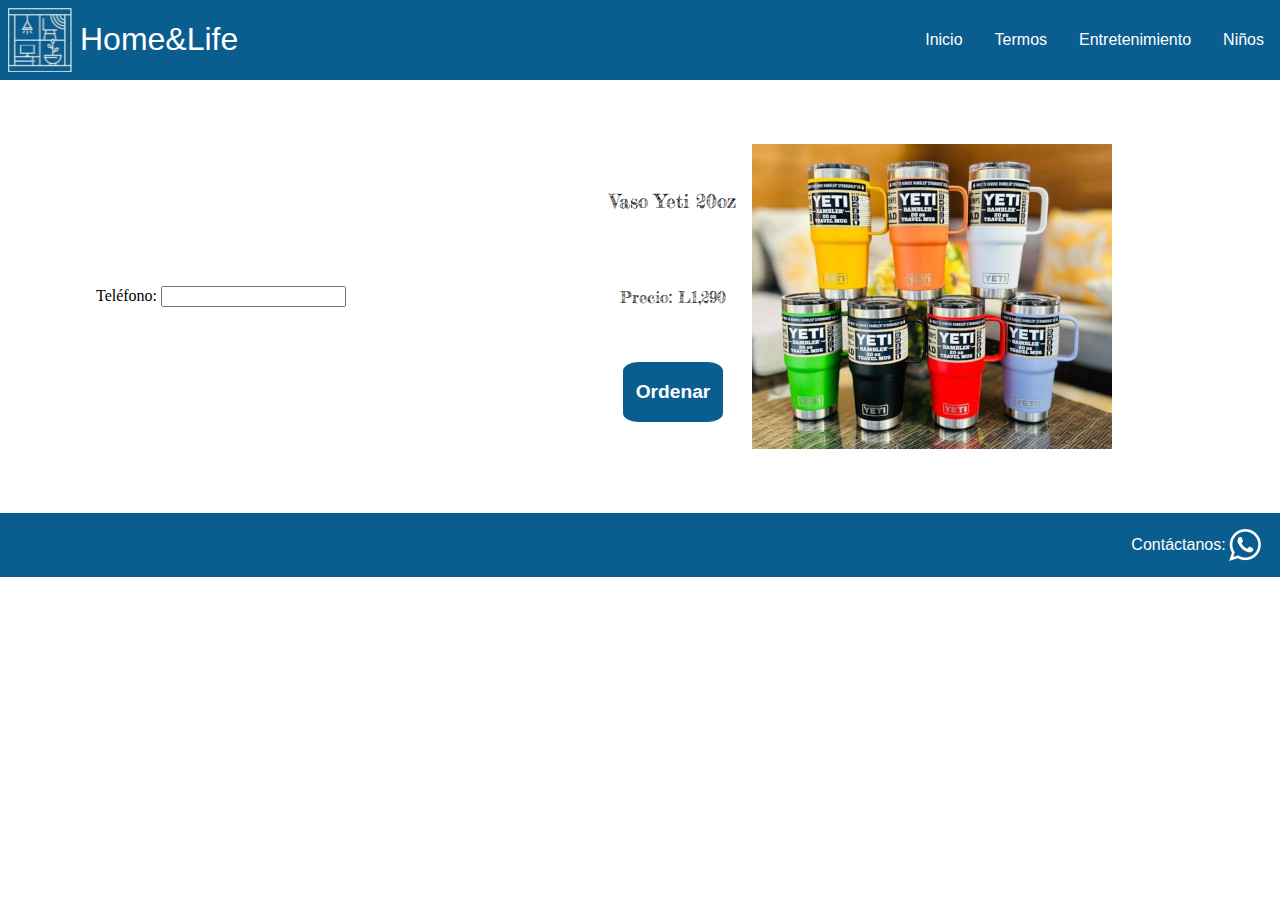
==== termos/vasoYeti20oz.html @ 06b10b21 "pagina para ordenar" ====
<!DOCTYPE html>
<html>
<head>
    <meta charset="UTF-8">
    <title>Home&Life</title>
    <link href='https://fonts.googleapis.com/css?family=Fredericka the Great' rel='stylesheet'>
    <link rel="stylesheet" href="vasoYeti20oz.css">
</head>
<body>
    <header>
        <div>
            <img src="/imagenes/logoSimple.jpg" alt="Logo">
            <h1>Home&Life</h1>
        </div>
        <nav>
            <ul>
                <li><a href="/index.html">Inicio</a></li>
                <li><a href="/index.html#termos">Termos</a></li>
                <li><a href="/index.html#entretenimiento">Entretenimiento</a></li>
                <li><a href="/index.html#niños">Niños</a></li>
            </ul>
        </nav>
    </header>
    <main>
        <section>
            <form method="post">
                <label for="txtTelefono">Teléfono: </label>
                <input type="text" id="txtTelefono" name="telefono">
            </form>
        </section>
        
        <section>
            
            <div class="productos">
                        <div class="datos">
                            <h3>Vaso Yeti 20oz</h3>
                            <span>Precio: L1,290</span>
                            <button type="button" onclick="sendWhatsAppMessage('Vaso yeti de 20oz ordenado')">Ordenar</button>
                        </div>
                        <img src="/imagenes/vasoYeti20oz.jpg" alt="vaso yeti 20oz">   
            </div>          
        </section>

        

        <script>
            function sendWhatsAppMessage(texto) {
                const url = "https://graph.facebook.com/v19.0/348283308364534/messages";
                const token = "[base64]";
                const data = {
                    "messaging_product": "whatsapp",
                    "recipient_type": "individual",
                    "to": "50496418993",
                    "type": "text",
                    "text": {
                        "preview_url": false,
                        "body": texto
                    }
                };
    
                fetch(url, {
                    method: 'POST',
                    headers: {
                        'Authorization': `Bearer ${token}`,
                        'Content-Type': 'application/json'
                    },
                    body: JSON.stringify(data)
                })
                .then(response => {
                    if (!response.ok) {
                        return response.json().then(error => { throw new Error(error.message); });
                    }
                    return response.json();
                })
                .then(data => {
                    console.log('Success:', data);
                })
                .catch(error => {
                    console.error('Error:', error);
                });
            }
        </script>
    </main>
    <footer>
        <div>
            <a href="https://wa.me/50496418993" target="_blank"
            >Contáctanos: <img src="/imagenes/whatsapp-64.png" alt="Logo whatsapp"></a>
        </div>
    </footer>
</body>
</html>
---- termos/vasoYeti20oz.css ----
*{
    box-sizing: border-box;
}

header{
    display: flex;
    align-items: center;
    justify-content: space-between;
    background-color: #0a5d8f;
}

header div{
    display: flex;
}

header div h1{
    color: white;
    font-family: sans-serif;
    font-weight: normal;
}

header img{
    width: 64px;
    height: 64px;
    margin: 0.5rem;
}

header nav ul{
    display: flex;
    list-style: none;
    margin: 0px;
    padding: 0px;
}

header nav ul li a{
    color: white;
    font-family: sans-serif;
    text-decoration: none;
    padding: 0.8rem 1rem;
}

header nav ul li a:hover{
    background-color: #0c6eaa;
}

body{
    margin: 0px;
    padding: px;
}


body main{
    align-items: center;
    justify-content: space-around;
    display: flex;
}

.productos{
    display: flex;
    padding: 4rem;
    margin: 0rem;
}

.datos h3{
    font-family: 'Fredericka the Great';
    font-weight: normal;
}

.datos span{
    margin: 0px;
    font-family: 'Fredericka the Great';
}

.datos{
    display: flex;
    padding: 0rem 0.5rem;
    flex-direction: column;
    align-items: center;
    justify-content: space-around;
}

.productos img{
    padding: 0rem 0.5rem;
}

.datos button{
    width: 100px;
    height: 60px;
    font-size: larger;
    font-weight: bold;
    color: white;
    background-color: #0a5d8f;
    border: none;
    border-radius: 15%;
}

.productos button:hover{
    background-color: #0c6eaa;
    cursor: pointer;
}

body footer{
    background-color: #0a5d8f;
}

body footer div{
    align-items: center;
    display: flex;
    justify-content: right;
}

body footer div a{
    color: white;
    font-family: sans-serif;
    text-decoration: none;
    padding: 0.8rem 1rem;
    display: flex;
    align-items: center;
}

body footer div a img{
    width: 32px;
    height: 32px;
    margin: 0.2rem;
}
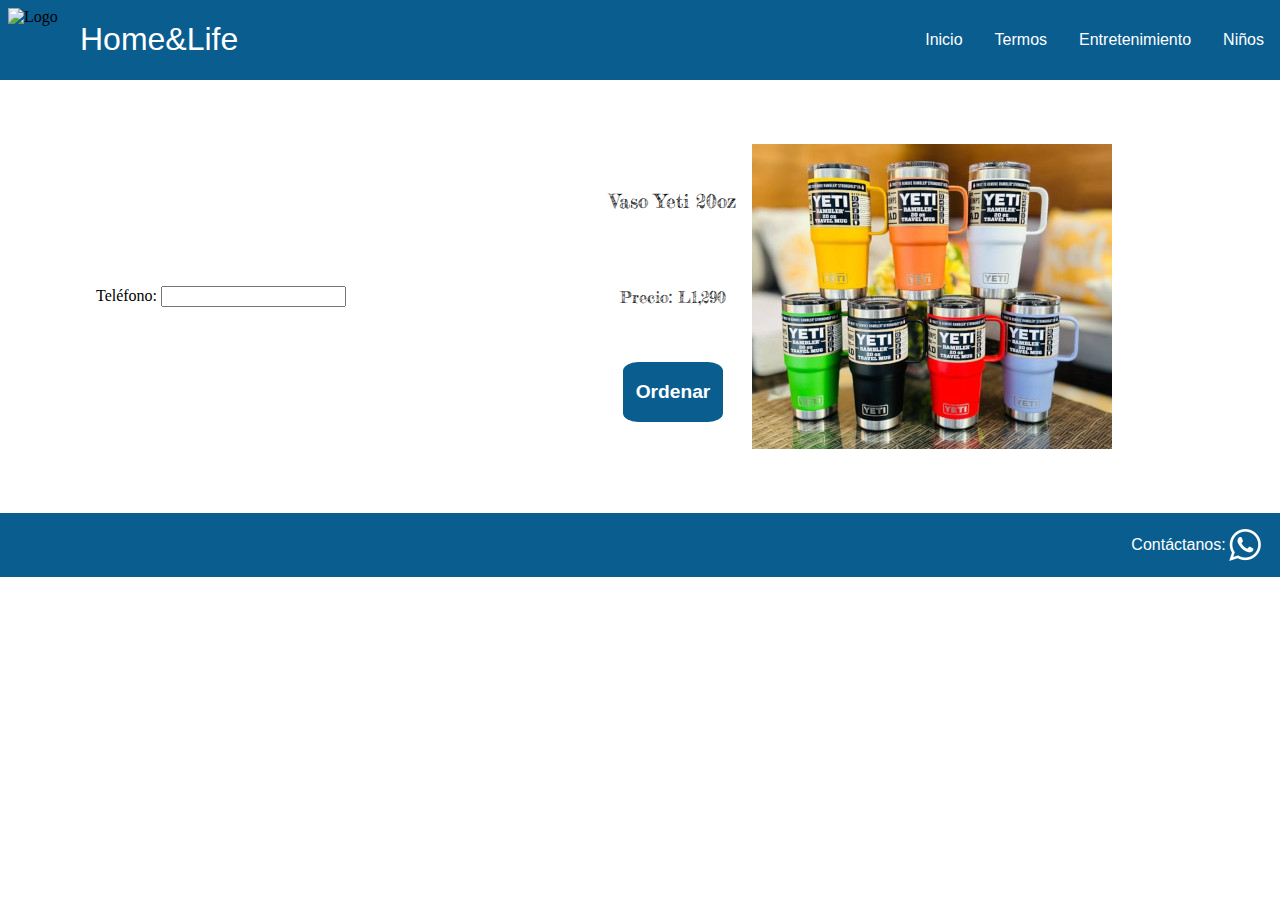
==== commit 42d59646: "Más testing" ====
--- a/termos/vasoYeti20oz.html
+++ b/termos/vasoYeti20oz.html
@@ -9,7 +9,7 @@
 <body>
     <header>
         <div>
-            <img src="/imagenes/logoSimple.jpg" alt="Logo">
+            <img src=".../imagenes/logoSimple.jpg" alt="Logo">
             <h1>Home&Life</h1>
         </div>
         <nav>
@@ -37,7 +37,7 @@
                             <span>Precio: L1,290</span>
                             <button type="button" onclick="sendWhatsAppMessage('Vaso yeti de 20oz ordenado')">Ordenar</button>
                         </div>
-                        <img src="/imagenes/vasoYeti20oz.jpg" alt="vaso yeti 20oz">   
+                        <img src="vasoYeti20oz.jpg" alt="vaso yeti 20oz">   
             </div>          
         </section>
 
@@ -46,7 +46,7 @@
         <script>
             function sendWhatsAppMessage(texto) {
                 const url = "https://graph.facebook.com/v19.0/348283308364534/messages";
-                const token = "[base64]";
+                const token = "[base64]";
                 const data = {
                     "messaging_product": "whatsapp",
                     "recipient_type": "individual",
@@ -88,4 +88,4 @@
         </div>
     </footer>
 </body>
-</html>+</html>
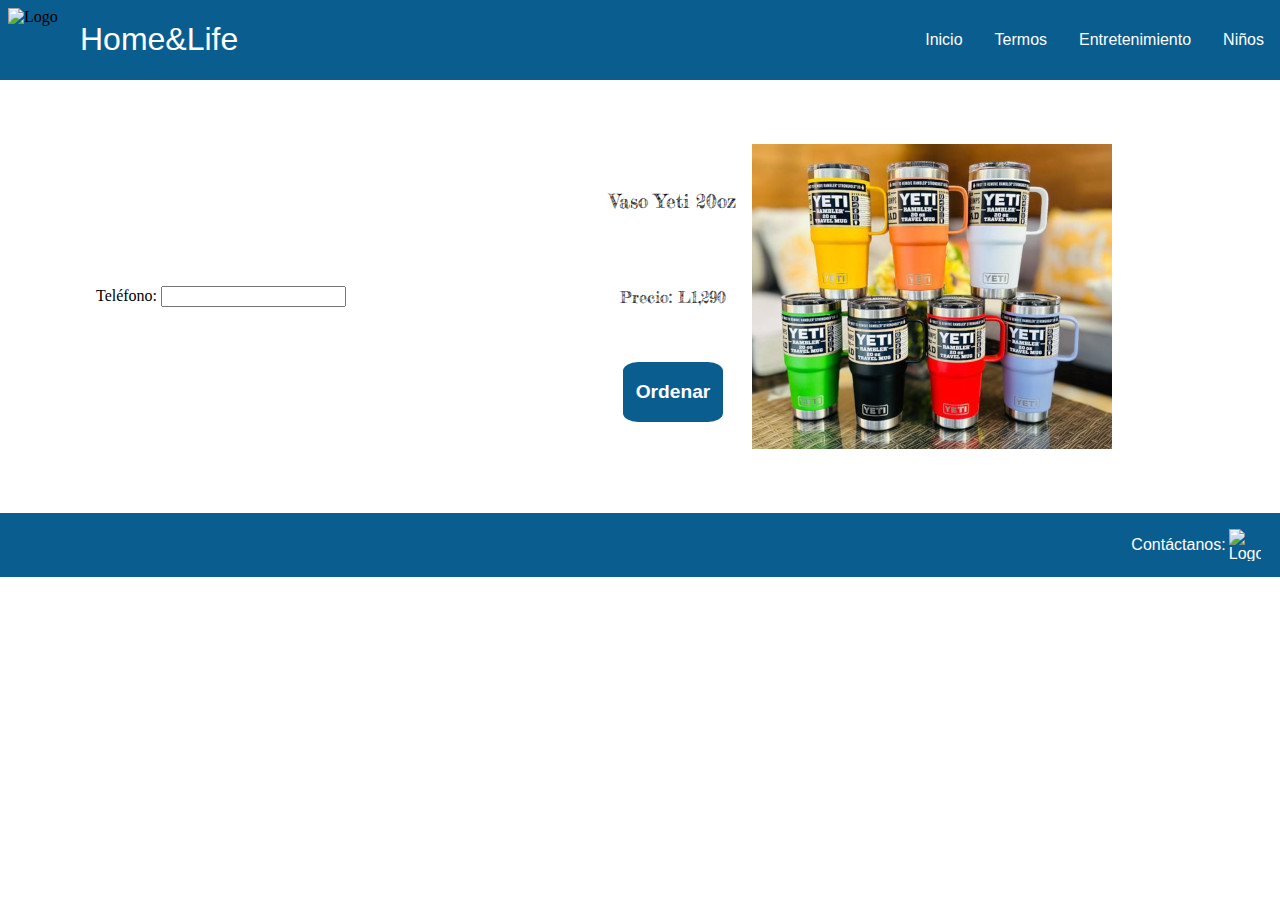
==== commit b720379d: "Cambio enlace relativo" ====
--- a/termos/vasoYeti20oz.html
+++ b/termos/vasoYeti20oz.html
@@ -14,10 +14,10 @@
         </div>
         <nav>
             <ul>
-                <li><a href="/index.html">Inicio</a></li>
-                <li><a href="/index.html#termos">Termos</a></li>
-                <li><a href="/index.html#entretenimiento">Entretenimiento</a></li>
-                <li><a href="/index.html#niños">Niños</a></li>
+                <li><a href=".../index.html">Inicio</a></li>
+                <li><a href=".../index.html#termos">Termos</a></li>
+                <li><a href=".../index.html#entretenimiento">Entretenimiento</a></li>
+                <li><a href=".../index.html#niños">Niños</a></li>
             </ul>
         </nav>
     </header>
@@ -84,7 +84,7 @@
     <footer>
         <div>
             <a href="https://wa.me/50496418993" target="_blank"
-            >Contáctanos: <img src="/imagenes/whatsapp-64.png" alt="Logo whatsapp"></a>
+            >Contáctanos: <img src=".../imagenes/whatsapp-64.png" alt="Logo whatsapp"></a>
         </div>
     </footer>
 </body>
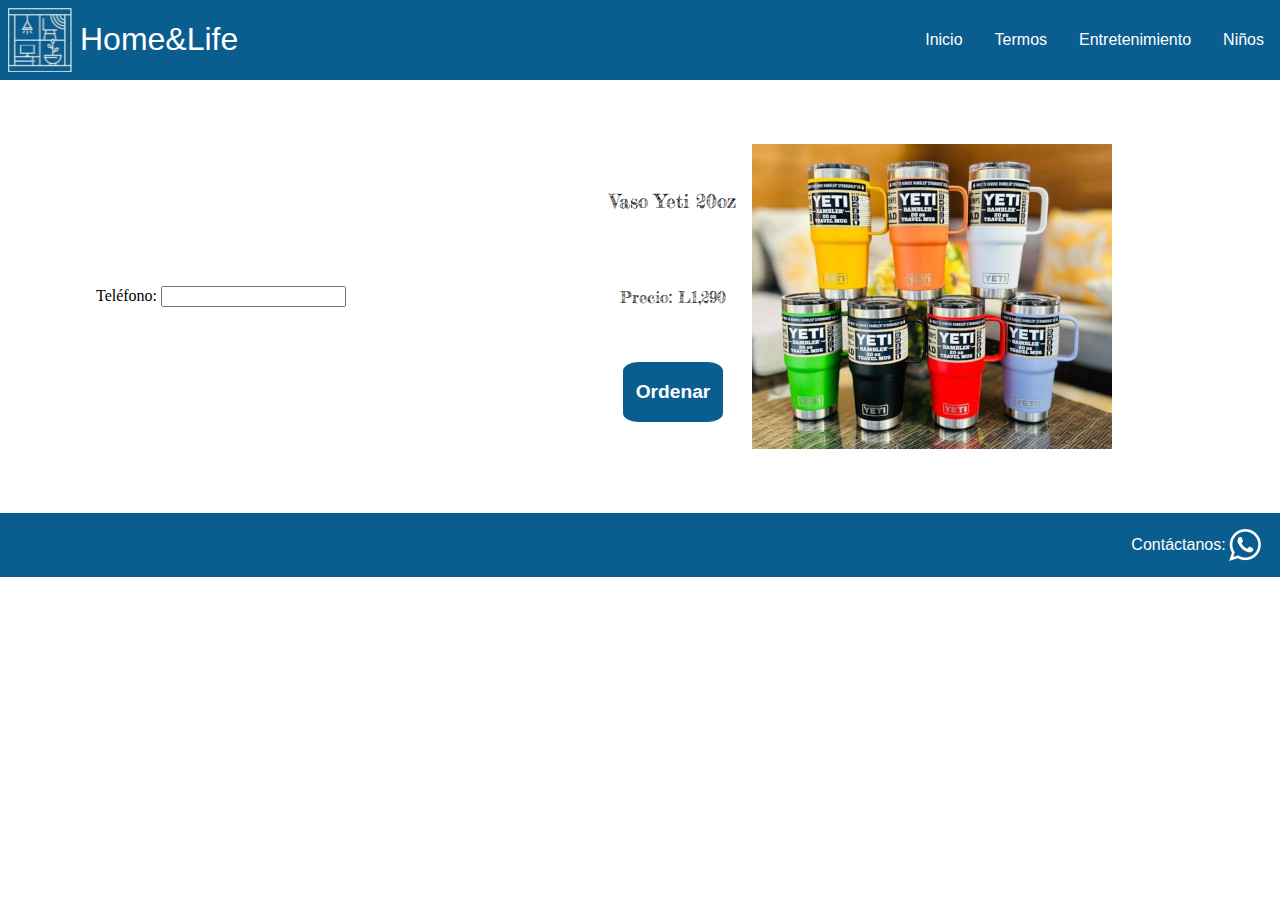
==== commit c1554f4f: "Ahora si enlaces" ====
--- a/termos/vasoYeti20oz.html
+++ b/termos/vasoYeti20oz.html
@@ -9,15 +9,15 @@
 <body>
     <header>
         <div>
-            <img src=".../imagenes/logoSimple.jpg" alt="Logo">
+            <img src="../imagenes/logoSimple.jpg" alt="Logo">
             <h1>Home&Life</h1>
         </div>
         <nav>
             <ul>
-                <li><a href=".../index.html">Inicio</a></li>
-                <li><a href=".../index.html#termos">Termos</a></li>
-                <li><a href=".../index.html#entretenimiento">Entretenimiento</a></li>
-                <li><a href=".../index.html#niños">Niños</a></li>
+                <li><a href="../index.html">Inicio</a></li>
+                <li><a href="../index.html#termos">Termos</a></li>
+                <li><a href="../index.html#entretenimiento">Entretenimiento</a></li>
+                <li><a href="../index.html#niños">Niños</a></li>
             </ul>
         </nav>
     </header>
@@ -84,7 +84,7 @@
     <footer>
         <div>
             <a href="https://wa.me/50496418993" target="_blank"
-            >Contáctanos: <img src=".../imagenes/whatsapp-64.png" alt="Logo whatsapp"></a>
+            >Contáctanos: <img src="../imagenes/whatsapp-64.png" alt="Logo whatsapp"></a>
         </div>
     </footer>
 </body>
